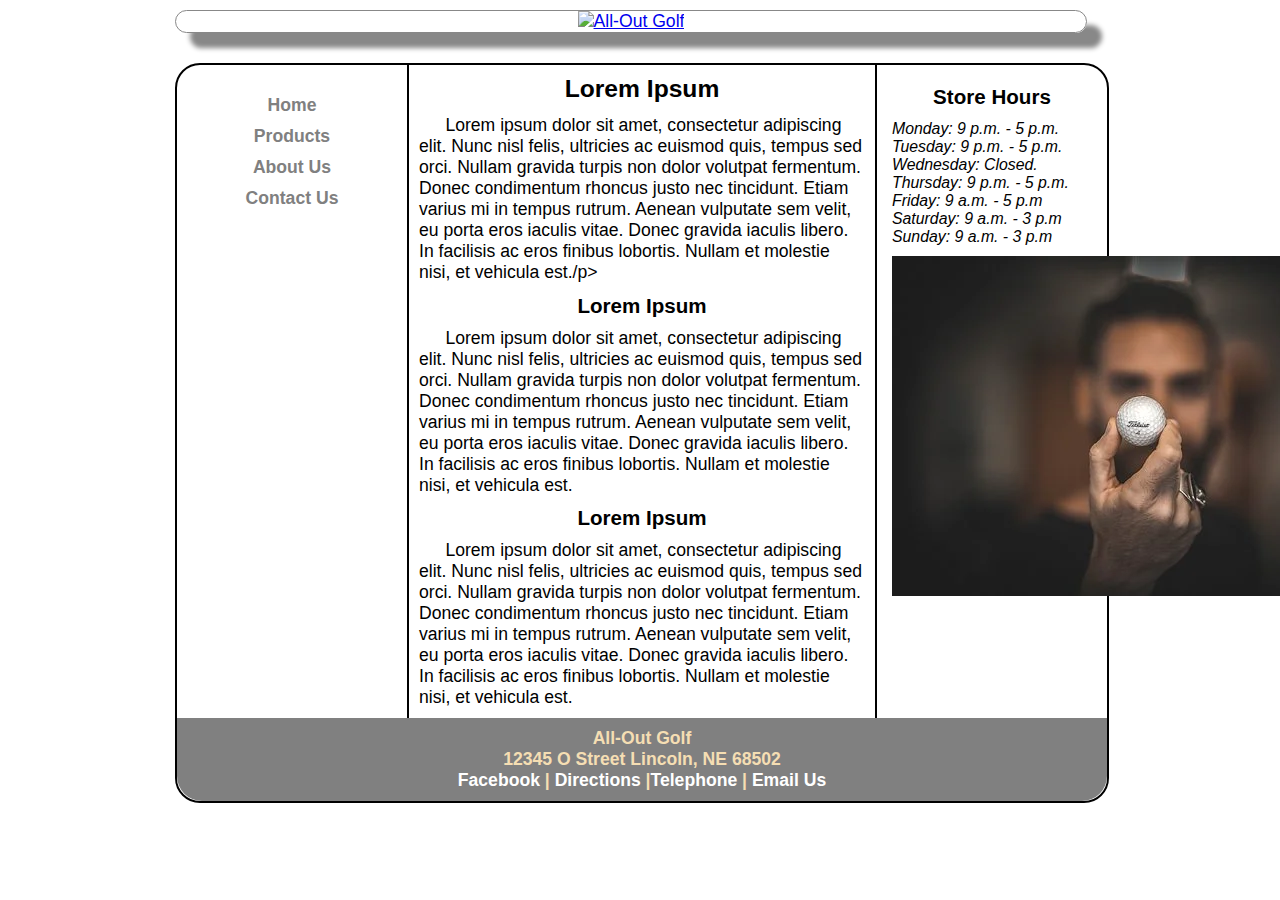
==== index.html @ a297bd9e "Add files via upload" ====
<!DOCTYPE html>
<html lang="en">
  <head>
	<!-- 
		Final Project CMIS 410
		Author: Will S.
		Date: 11/17/21
		
		These web pages are for educational purposes only, all content should be considered fictional. 
	
	-->

<meta http-equiv = "Content-Type" content = "text/html; charset=utf-8" />
<title>All-Out Golf</title>
   <link href="css/styles.css" rel="stylesheet" />


</head>

<body>

<div id = "container"> 

<header> 

<a href="index.html"><img src="images/ALLOUTGOLF.jpg" alt="All-Out Golf"/></a>

</header> 

<div id = "wrapper">
		 
<nav> 
	<ul>
	  <li><a href = "index.html">Home</a></li>
	  <li><a href = "Products.html">Products</a></li>
	  <li><a href = "About Us.html">About Us</a></li>
	  <li><a href = "Contact Us.html">Contact Us</a></li>
	</ul>
</nav> 
	 
<article id = "main"> 

<h2>Lorem Ipsum</h2>
	<p>Lorem ipsum dolor sit amet, consectetur adipiscing elit. Nunc nisl felis, ultricies ac euismod quis, tempus sed orci. Nullam gravida turpis non dolor volutpat fermentum. Donec condimentum rhoncus justo nec tincidunt. Etiam varius mi in tempus rutrum. Aenean vulputate sem velit, eu porta eros iaculis vitae. Donec gravida iaculis libero. In facilisis ac eros finibus lobortis. Nullam et molestie nisi, et vehicula est./p>

<h3>Lorem Ipsum</h3>
	<p>Lorem ipsum dolor sit amet, consectetur adipiscing elit. Nunc nisl felis, ultricies ac euismod quis, tempus sed orci. Nullam gravida turpis non dolor volutpat fermentum. Donec condimentum rhoncus justo nec tincidunt. Etiam varius mi in tempus rutrum. Aenean vulputate sem velit, eu porta eros iaculis vitae. Donec gravida iaculis libero. In facilisis ac eros finibus lobortis. Nullam et molestie nisi, et vehicula est.</p>

<h3>Lorem Ipsum</h3>
	<p>Lorem ipsum dolor sit amet, consectetur adipiscing elit. Nunc nisl felis, ultricies ac euismod quis, tempus sed orci. Nullam gravida turpis non dolor volutpat fermentum. Donec condimentum rhoncus justo nec tincidunt. Etiam varius mi in tempus rutrum. Aenean vulputate sem velit, eu porta eros iaculis vitae. Donec gravida iaculis libero. In facilisis ac eros finibus lobortis. Nullam et molestie nisi, et vehicula est.</p>

</article> <!-- end main -->

<aside> 

<h3>Store Hours</h3>

	<p>Monday: 9 p.m. - 5 p.m.</p>
	<p>Tuesday: 9 p.m. - 5 p.m.</p>
	<p>Wednesday:  Closed.</p>
	<p>Thursday: 9 p.m. - 5 p.m.</p>
	<p>Friday: 9 a.m. - 5 p.m</p>
	<p>Saturday: 9 a.m. - 3 p.m</p>
	<p>Sunday: 9 a.m. - 3 p.m</p>

<figure>
  <img src = "images/golfball.png" alt = "Guy Holding Golf Ball"  />

  
</figure>

</aside>   

<footer> 

	<p>All-Out Golf<br />
	12345 O Street Lincoln, NE 68502<br />
	<a href = "https://facebook.com" target="_blank">Facebook</a> | <a href = "#">Directions</a> |<a href = "#">Telephone</a> | <a href = "#">Email Us</a></p>

</footer>  

</div> <!-- end wrapper --> 
</div> <!-- end container -->

</body>
</html>
---- css/styles.css ----
@charset "utf-8";
/*
   sample start file for final project - educational use only
   
   Author:   
   Date:     
   
  

*/

* {
    margin: 0; 
    padding: 0;
}

body {
    font-size: 1.1em;
    font-family: Arial, Helvetica, sans-serif;
	background-color: white;
}

#container {
    width: 930px;
    border-width: 1px;
    margin: 0 auto;
    background-color: white;
}


header {
    width: 910px;	/* reduced by 20px to accommodate shadow */
    margin-bottom: 30px;
    margin-top: 10px;
    text-align: center;
    border: 1px solid #888888;
    box-shadow: 15px 15px 5px 0 #888888;
    border-radius: 25px;  	
}

nav {
    width: 200px;
    margin: 0 5px 0 5px; 
    padding: 25px 10px 0 10px;
    float: left;
    text-align: center;
}

nav ul {
    font-weight: bold;
    list-style: none;
}

nav ul li a {
    padding: 5px;
    color: gray;
    text-decoration: none;
    display:block;
}

nav ul li a:hover {
    background: gray;
    border-radius: 10px;
    color: white;
}

#main {
    width: 446px;
    padding: 10px;
    float: left;
    color: black;
    border-left: 2px solid;
    border-right: 2px solid;    
    background-image: url(images/ricepaper.jpg); 
}

#main p {
    text-indent: 1.5em;
}

figure{
    padding-top: 10px;
    text-align: center;
}

figcaption {
    font-style: italic;
}

aside {
    width: 200px;
    margin: 0 5px 0 5px;
    padding: 10px;
    float: right;
}

aside p {
    font-style: italic;
    font-size: 0.9em;
}

h2 {
    font-size: 1.4em;
    text-align: center;
    padding-bottom: 0.5em;
}

h3 {
    text-align: center;
    padding-bottom: 0.5em;
    padding-top: 0.5em;
}

footer {
    width: 910px;
    margin: 0;
    padding: 10px;
    background-color: gray;
    clear: both;
    color: wheat;
    font-weight: bold;
    text-align: center;
	border-bottom-left-radius: 25px;
	border-bottom-right-radius: 25px;
}

#wrapper {
    width: 930px;
    margin-bottom: 10px;
    border: 2px solid;
    border-radius: 25px;
}/* navigation for footer */
footer a:link {
    color: white;
    text-decoration: none;
}

footer a:visited {
    color: navy;
    background-color: grey;
    text-decoration: none;
}

footer a:hover {
    text-decoration: underline;
}
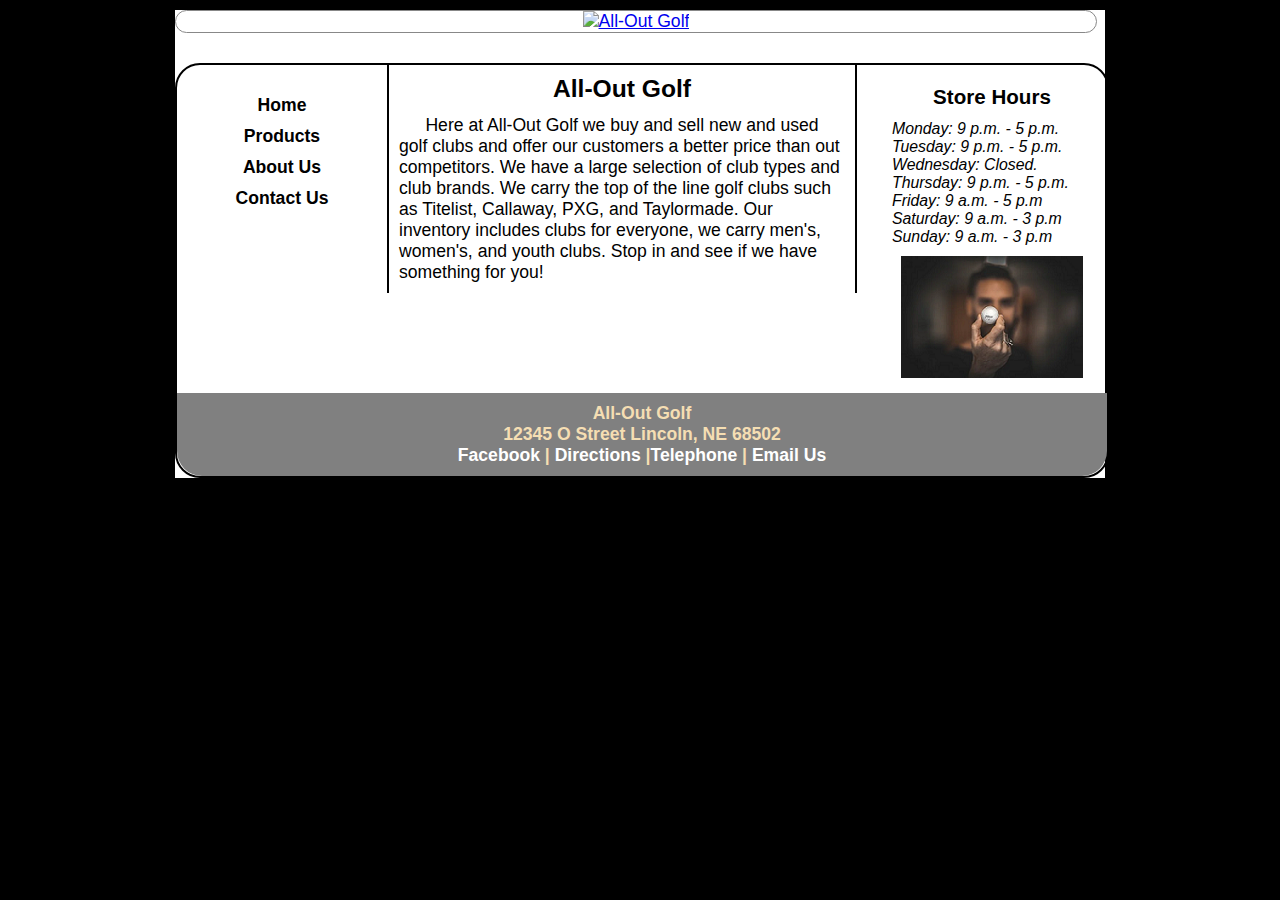
==== commit 890b0240: "Add files via upload" ====
--- a/index.html
+++ b/index.html
@@ -32,22 +32,20 @@
 <nav> 
 	<ul>
 	  <li><a href = "index.html">Home</a></li>
-	  <li><a href = "Products.html">Products</a></li>
-	  <li><a href = "About Us.html">About Us</a></li>
-	  <li><a href = "Contact Us.html">Contact Us</a></li>
+	  <li><a href = "products.html">Products</a></li>
+	  <li><a href = "about.html">About Us</a></li>
+	  <li><a href = "contact.html">Contact Us</a></li>
 	</ul>
 </nav> 
 	 
 <article id = "main"> 
 
-<h2>Lorem Ipsum</h2>
-	<p>Lorem ipsum dolor sit amet, consectetur adipiscing elit. Nunc nisl felis, ultricies ac euismod quis, tempus sed orci. Nullam gravida turpis non dolor volutpat fermentum. Donec condimentum rhoncus justo nec tincidunt. Etiam varius mi in tempus rutrum. Aenean vulputate sem velit, eu porta eros iaculis vitae. Donec gravida iaculis libero. In facilisis ac eros finibus lobortis. Nullam et molestie nisi, et vehicula est./p>
+<h2>All-Out Golf</h2>
+	<p>Here at All-Out Golf we buy and sell new and used golf clubs and offer our customers a better price than out competitors.  We have a large selection of club types and club brands.  We carry the top of the line golf clubs such as Titelist, Callaway, PXG, and Taylormade.  Our inventory includes clubs for everyone, we carry men's, women's, and youth clubs.  Stop in and see if we have something for you!</p>
 
-<h3>Lorem Ipsum</h3>
-	<p>Lorem ipsum dolor sit amet, consectetur adipiscing elit. Nunc nisl felis, ultricies ac euismod quis, tempus sed orci. Nullam gravida turpis non dolor volutpat fermentum. Donec condimentum rhoncus justo nec tincidunt. Etiam varius mi in tempus rutrum. Aenean vulputate sem velit, eu porta eros iaculis vitae. Donec gravida iaculis libero. In facilisis ac eros finibus lobortis. Nullam et molestie nisi, et vehicula est.</p>
 
-<h3>Lorem Ipsum</h3>
-	<p>Lorem ipsum dolor sit amet, consectetur adipiscing elit. Nunc nisl felis, ultricies ac euismod quis, tempus sed orci. Nullam gravida turpis non dolor volutpat fermentum. Donec condimentum rhoncus justo nec tincidunt. Etiam varius mi in tempus rutrum. Aenean vulputate sem velit, eu porta eros iaculis vitae. Donec gravida iaculis libero. In facilisis ac eros finibus lobortis. Nullam et molestie nisi, et vehicula est.</p>
+
+
 
 </article> <!-- end main -->
 
--- a/css/styles.css
+++ b/css/styles.css
@@ -17,7 +17,7 @@
 body {
     font-size: 1.1em;
     font-family: Arial, Helvetica, sans-serif;
-	background-color: white;
+	background-color: black;
 }
 
 #container {
@@ -29,17 +29,16 @@
 
 
 header {
-    width: 910px;	/* reduced by 20px to accommodate shadow */
+    width: 920px;	/* reduced by 20px to accommodate shadow */
     margin-bottom: 30px;
     margin-top: 10px;
     text-align: center;
     border: 1px solid #888888;
-    box-shadow: 15px 15px 5px 0 #888888;
     border-radius: 25px;  	
 }
 
 nav {
-    width: 200px;
+    width: 180px;
     margin: 0 5px 0 5px; 
     padding: 25px 10px 0 10px;
     float: left;
@@ -53,13 +52,13 @@
 
 nav ul li a {
     padding: 5px;
-    color: gray;
+    color: black;
     text-decoration: none;
     display:block;
 }
 
 nav ul li a:hover {
-    background: gray;
+    background: orange;
     border-radius: 10px;
     color: white;
 }
@@ -71,7 +70,7 @@
     color: black;
     border-left: 2px solid;
     border-right: 2px solid;    
-    background-image: url(images/ricepaper.jpg); 
+   
 }
 
 #main p {
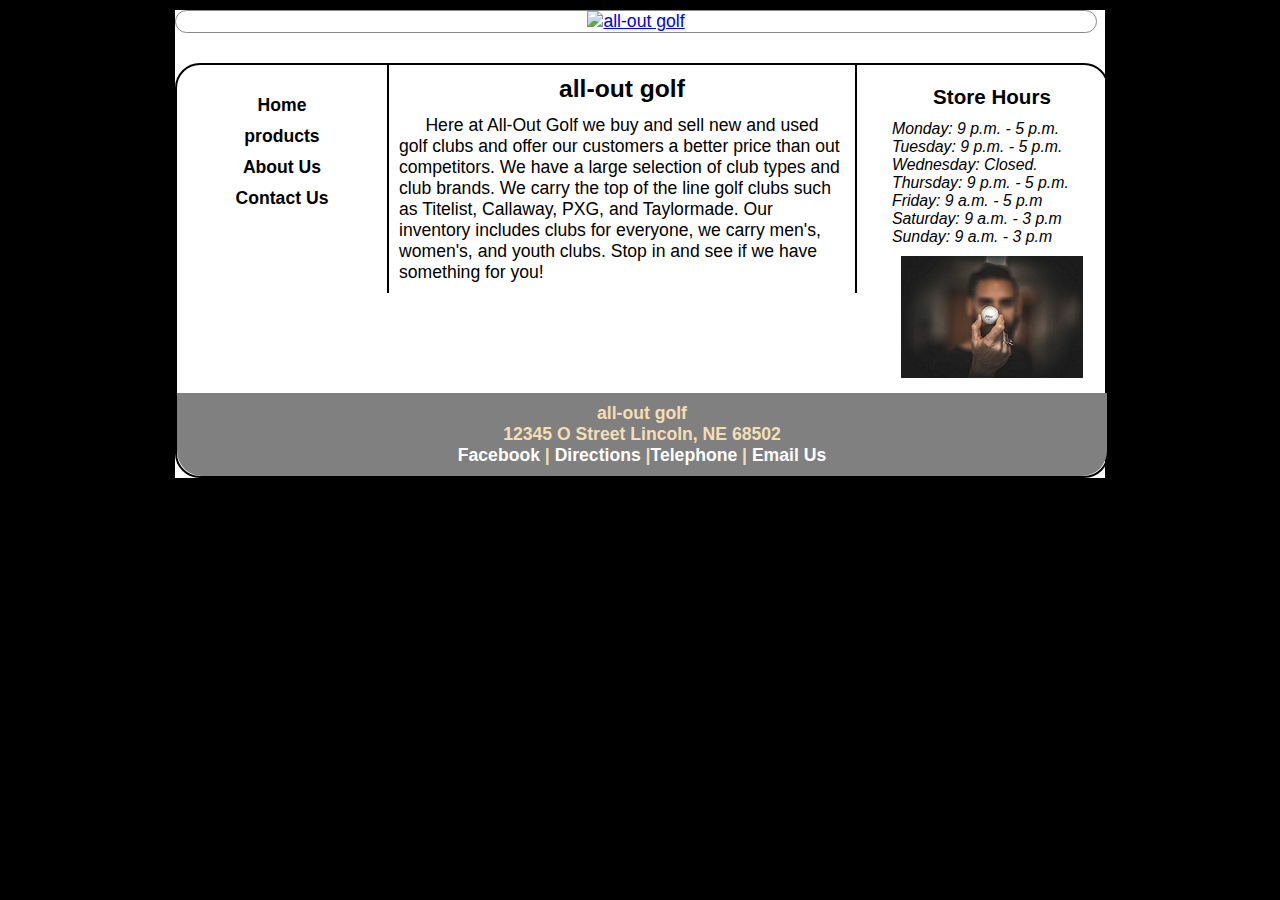
==== commit f9bbe393: "Add files via upload" ====
--- a/index.html
+++ b/index.html
@@ -11,7 +11,7 @@
 	-->
 
 <meta http-equiv = "Content-Type" content = "text/html; charset=utf-8" />
-<title>All-Out Golf</title>
+<title>all-out golf</title>
    <link href="css/styles.css" rel="stylesheet" />
 
 
@@ -23,7 +23,7 @@
 
 <header> 
 
-<a href="index.html"><img src="images/ALLOUTGOLF.jpg" alt="All-Out Golf"/></a>
+<a href="index.html"><img src="images/alloutgolg.jpg" alt="all-out golf"/></a>
 
 </header> 
 
@@ -32,7 +32,7 @@
 <nav> 
 	<ul>
 	  <li><a href = "index.html">Home</a></li>
-	  <li><a href = "products.html">Products</a></li>
+	  <li><a href = "products.html">products</a></li>
 	  <li><a href = "about.html">About Us</a></li>
 	  <li><a href = "contact.html">Contact Us</a></li>
 	</ul>
@@ -40,7 +40,7 @@
 	 
 <article id = "main"> 
 
-<h2>All-Out Golf</h2>
+<h2>all-out golf</h2>
 	<p>Here at All-Out Golf we buy and sell new and used golf clubs and offer our customers a better price than out competitors.  We have a large selection of club types and club brands.  We carry the top of the line golf clubs such as Titelist, Callaway, PXG, and Taylormade.  Our inventory includes clubs for everyone, we carry men's, women's, and youth clubs.  Stop in and see if we have something for you!</p>
 
 
@@ -71,7 +71,7 @@
 
 <footer> 
 
-	<p>All-Out Golf<br />
+	<p>all-out golf<br />
 	12345 O Street Lincoln, NE 68502<br />
 	<a href = "https://facebook.com" target="_blank">Facebook</a> | <a href = "#">Directions</a> |<a href = "#">Telephone</a> | <a href = "#">Email Us</a></p>
 
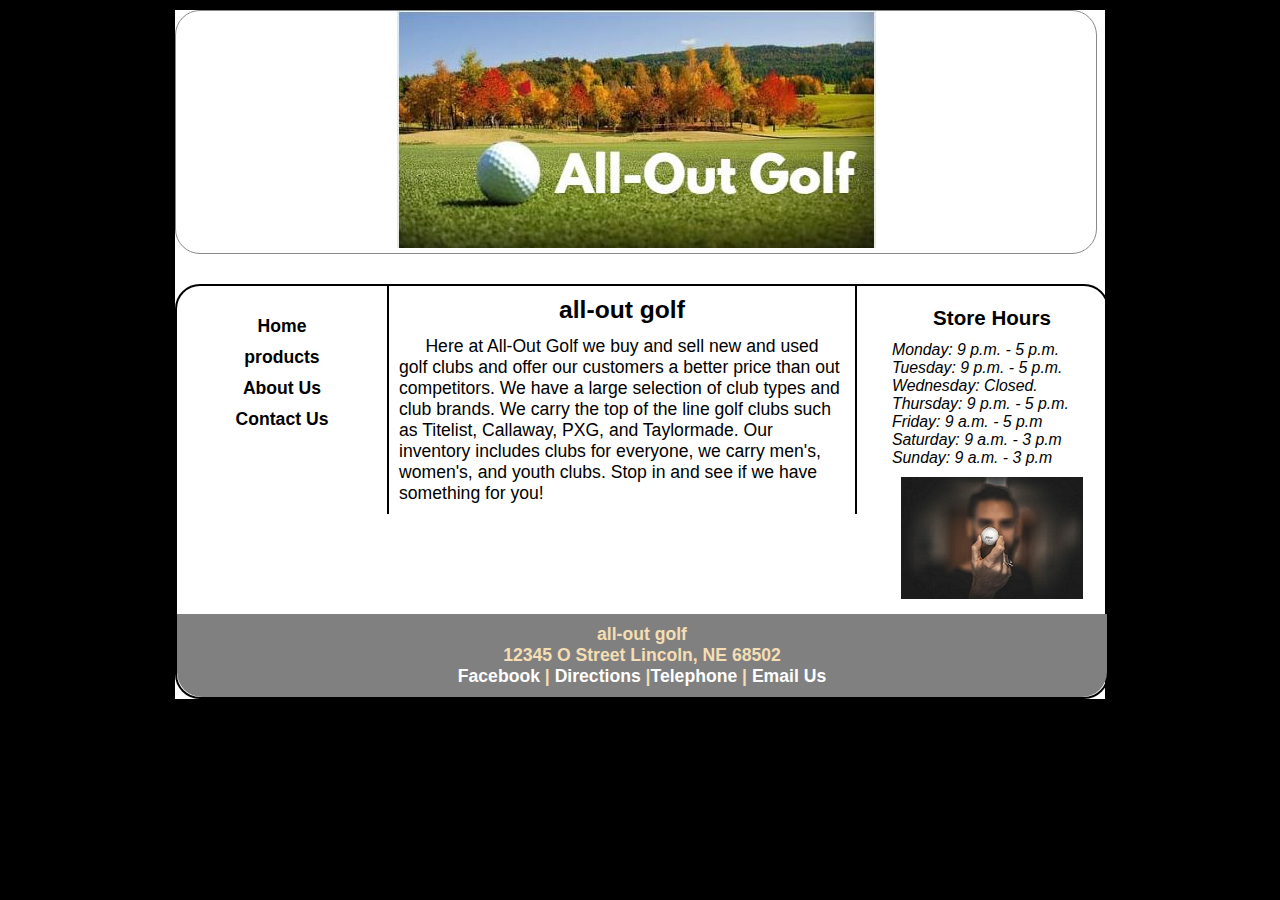
==== commit 8816bd43: "Add files via upload" ====
--- a/index.html
+++ b/index.html
@@ -23,7 +23,7 @@
 
 <header> 
 
-<a href="index.html"><img src="images/alloutgolg.jpg" alt="all-out golf"/></a>
+<a href="index.html"><img src="images/alloutgolf.jpg" alt="all-out golf"/></a>
 
 </header> 
 
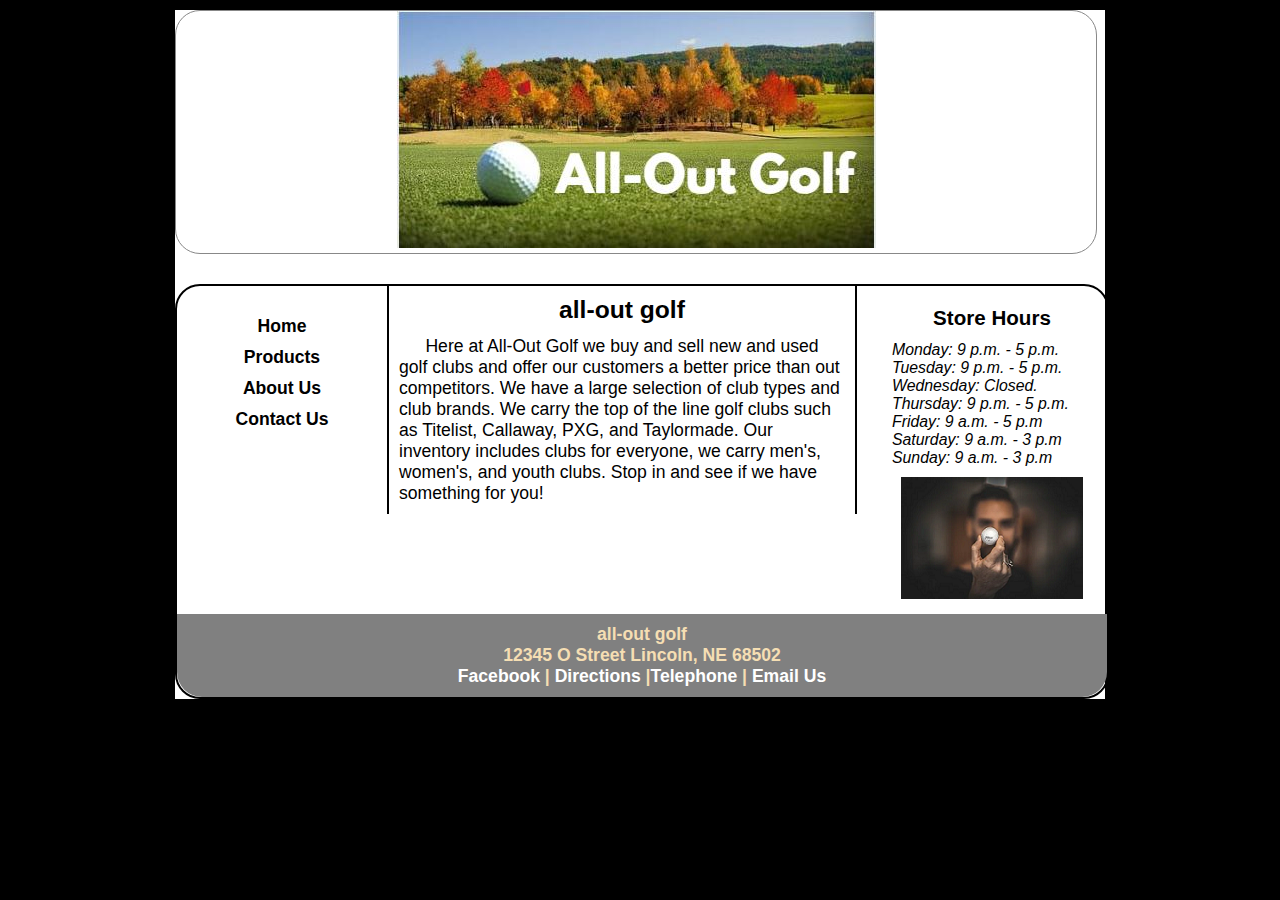
==== commit d8d24379: "Add files via upload" ====
--- a/index.html
+++ b/index.html
@@ -32,7 +32,7 @@
 <nav> 
 	<ul>
 	  <li><a href = "index.html">Home</a></li>
-	  <li><a href = "products.html">products</a></li>
+	  <li><a href = "products.html">Products</a></li>
 	  <li><a href = "about.html">About Us</a></li>
 	  <li><a href = "contact.html">Contact Us</a></li>
 	</ul>
